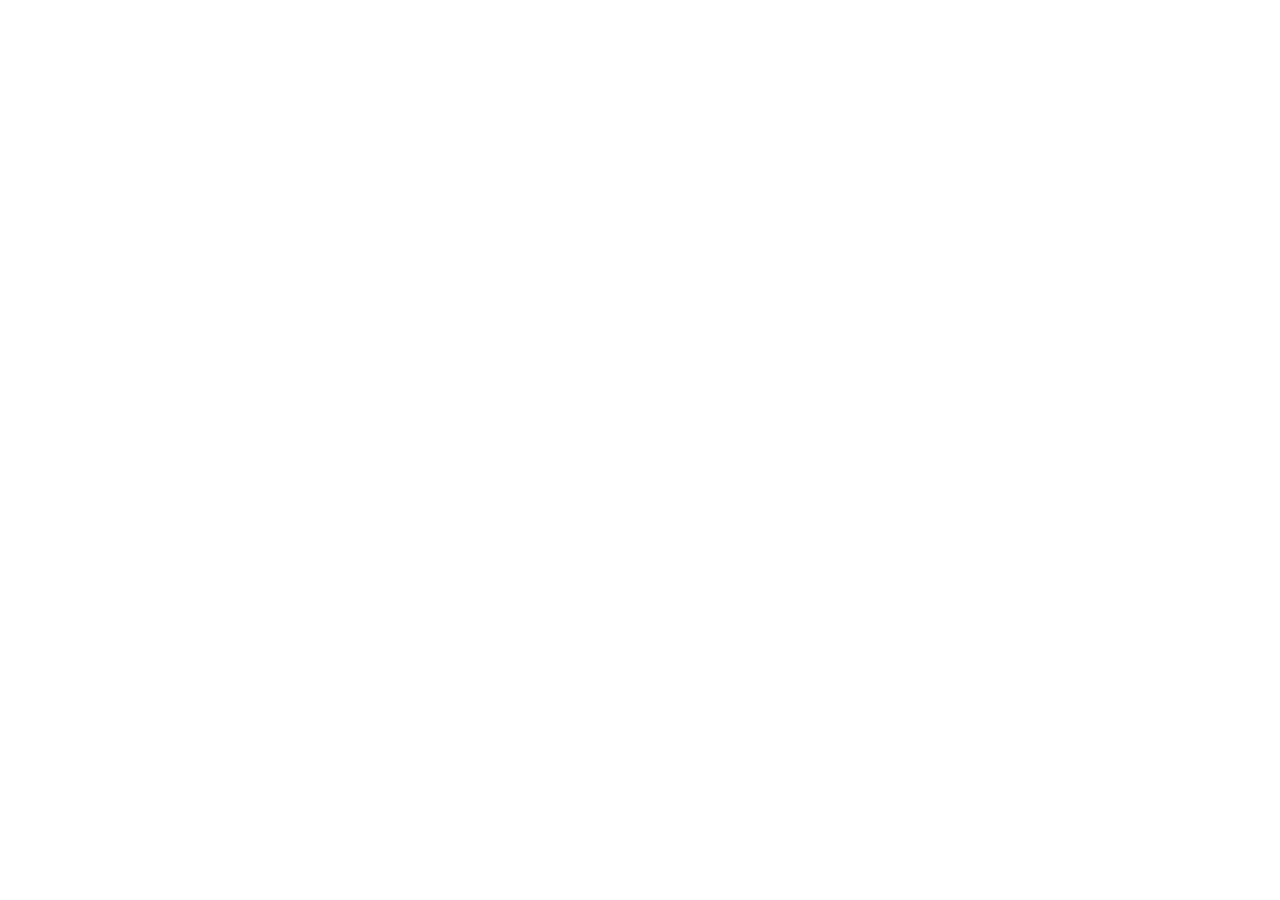
==== Pages/Miguel/compendioAlfabetico.html @ 860054df "Agregados .html" ====
<!DOCTYPE html>
<html lang="en">
<head>
    <meta charset="UTF-8">
    <meta name="viewport" content="width=device-width, initial-scale=1.0">
    <title>Compendio - El rincón del Sapo</title>
</head>
<body>
    <!-- el compendio no va a tener portada, voy a rehacer estas páginas con un javascript para que se vea dinamico, en realidad va a estar todo cargado en todo momento solo que con un js-->
</body>
</html>
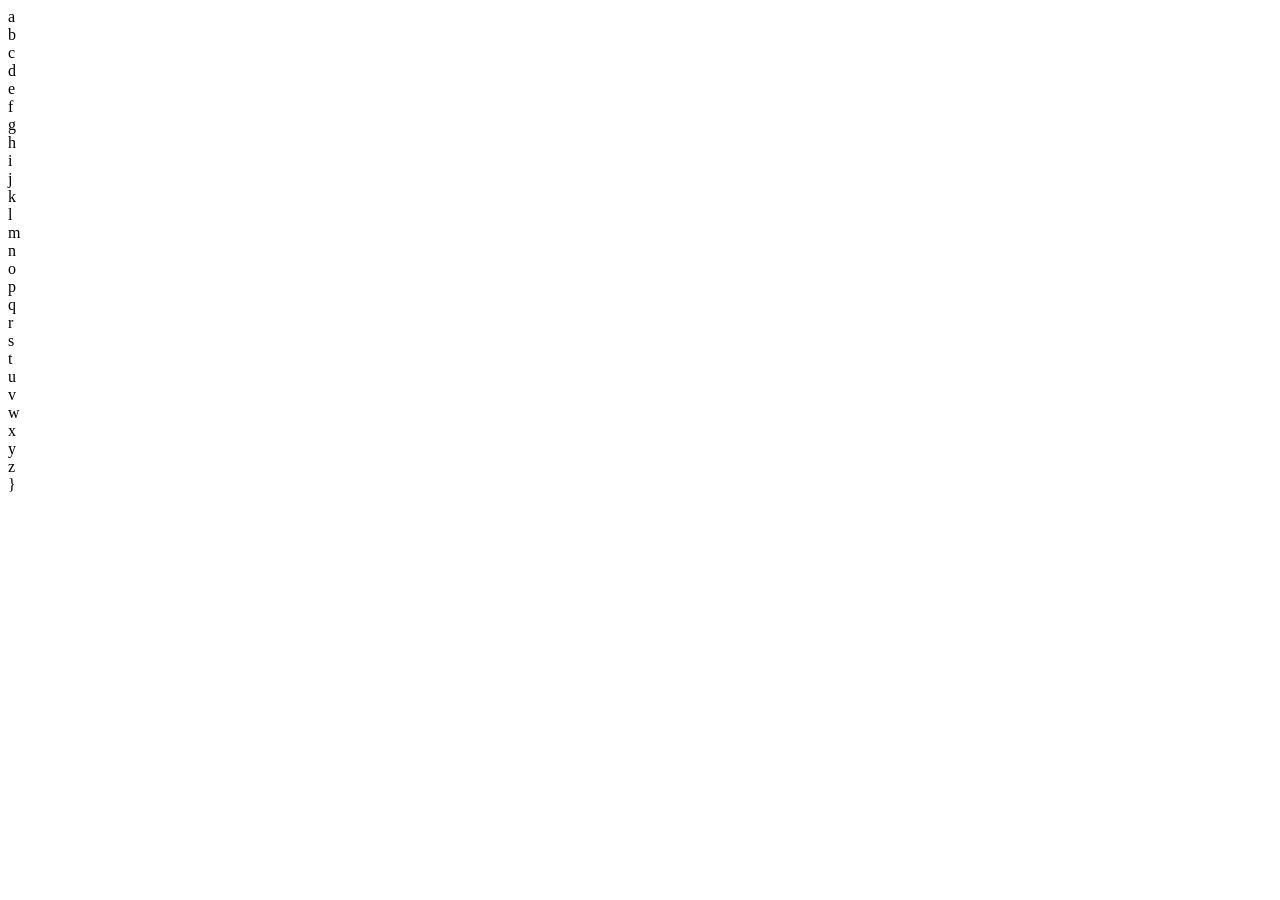
==== commit 5aa30898: "a" ====
--- a/Pages/Miguel/compendioAlfabetico.html
+++ b/Pages/Miguel/compendioAlfabetico.html
@@ -7,5 +7,35 @@
 </head>
 <body>
     <!-- el compendio no va a tener portada, voy a rehacer estas páginas con un javascript para que se vea dinamico, en realidad va a estar todo cargado en todo momento solo que con un js-->
+<div class="grid"> <!--grilla alfabetica-->
+<div>a</div>
+<div>b</div>
+<div>c</div>
+<div>d</div>
+<div>e</div>
+<div>f</div>
+<div>g</div>
+<div>h</div>
+<div>i</div>
+<div>j</div>
+<div>k</div>
+<div>l</div>
+<div>m</div>
+<div>n</div>
+<div>o</div>
+<div>p</div>
+<div>q</div>
+<div>r</div>
+<div>s</div>
+<div>t</div>
+<div>u</div>
+<div>v</div>
+<div>w</div>
+<div>x</div>
+<div>y</div>
+<div>z</div>
+</div> <!-- a estos grids ponerle un buen row y toda la bola, gird-template-columns: repeat(3, 1fr); y grid-template-rows: repeat (4,200px); -->
+<!-- .grid .item background-color, grid-column:span 2; y grid-row: span 2; -->}
+ <!--   .grid div con fondo, background: rgb(255,255,0);, paddihng 20px; text-alignt centar-->
 </body>
 </html>
